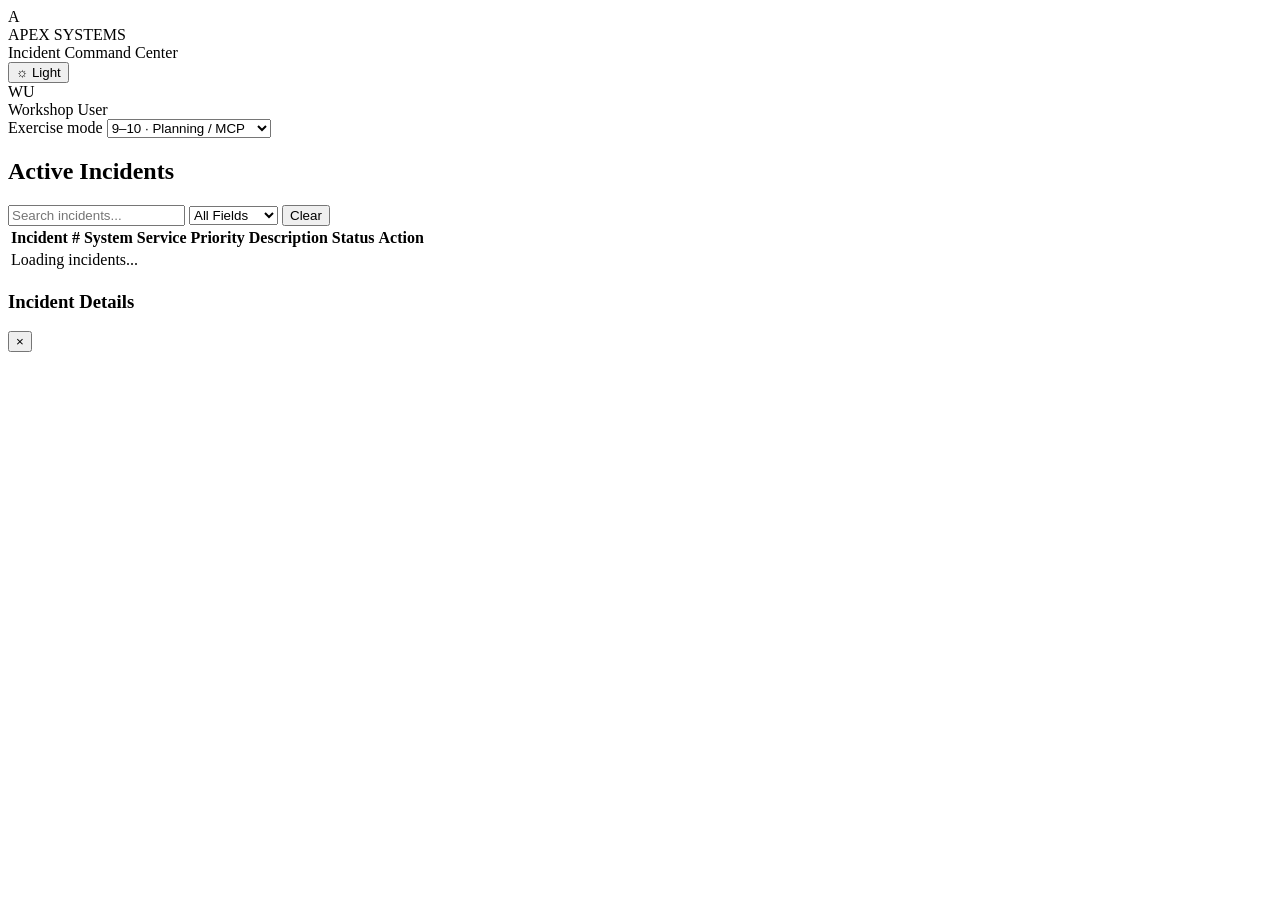
==== part2/lab/src/main/resources/META-INF/resources/index.html @ 55d543d5 "Restructure Part 2 into six cumulative labs in one dev-mode app" ====
<!DOCTYPE html>
<html lang="en">
<head>
    <meta charset="UTF-8">
    <meta name="viewport" content="width=device-width, initial-scale=1.0">
    <title>Apex Systems - Incident Command Center</title>
    <link rel="stylesheet" href="/css/styles.css">
</head>
<body>

    <header class="top-bar">
        <div class="brand-logo">A</div>
        <span class="brand-text">APEX SYSTEMS</span>
        <div class="top-bar-title">Incident Command Center</div>
        <div class="top-bar-actions">
            <button id="theme-toggle" class="btn-icon" title="Toggle theme">&#9788; Light</button>
            <div class="user-avatar" title="Workshop User">
                <div class="avatar-circle">WU</div>
                <span class="avatar-name">Workshop User</span>
            </div>
        </div>
    </header>

    <main>
        <section class="workshop-controls" aria-label="Part 2 workshop mode">
            <label for="workshop-mode">Exercise mode</label>
            <select id="workshop-mode" class="filter-select">
                <option value="PLAN">9–10 · Planning / MCP</option>
                <option value="MEMORY">11 · Memory</option>
                <option value="VOTING">12 · Voting</option>
                <option value="EVENTS">13–14 · Events / Replay</option>
            </select>
            <p id="workshop-mode-help"></p>
        </section>
            <div id="stats-row" class="stats-row"></div>

            <div class="dashboard-card">
                <div class="card-header">
                    <h2 class="card-title">Active Incidents <span id="incident-count" class="card-count"></span></h2>
                    <div class="filter-container">
                        <input type="text" id="incident-filter" placeholder="Search incidents..." class="filter-input">
                        <select id="filter-field" class="filter-select">
                            <option value="all">All Fields</option>
                            <option value="id">Incident #</option>
                            <option value="system">System</option>
                            <option value="service">Service</option>
                            <option value="priority">Priority</option>
                            <option value="description">Description</option>
                            <option value="status">Status</option>
                        </select>
                        <button id="clear-filter" class="btn-secondary">Clear</button>
                    </div>
                </div>
                <div class="table-wrap">
                    <table>
                        <thead>
                            <tr>
                                <th class="sortable" data-sort="id">Incident # <span class="sort-icon"></span></th>
                                <th class="sortable" data-sort="system">System <span class="sort-icon"></span></th>
                                <th class="sortable" data-sort="service">Service <span class="sort-icon"></span></th>
                                <th class="sortable" data-sort="priority">Priority <span class="sort-icon"></span></th>
                                <th>Description</th>
                                <th class="sortable" data-sort="status">Status <span class="sort-icon"></span></th>
                                <th>Action</th>
                            </tr>
                        </thead>
                        <tbody id="incident-table-body">
                            <tr>
                                <td colspan="7" class="empty-state">Loading incidents...</td>
                            </tr>
                        </tbody>
                    </table>
                </div>
            </div>
    </main>

    <!-- Detail Slide-Out Panel -->
    <div class="detail-overlay" id="detail-overlay"></div>
    <aside class="detail-panel" id="detail-panel">
        <div class="detail-header">
            <h3 id="detail-title">Incident Details</h3>
            <button class="detail-close" id="detail-close">&times;</button>
        </div>
        <div class="detail-body" id="detail-body"></div>
    </aside>

    <div id="toast-container" class="toast-container"></div>

    <script src="/js/app.js"></script>
</body>
</html>
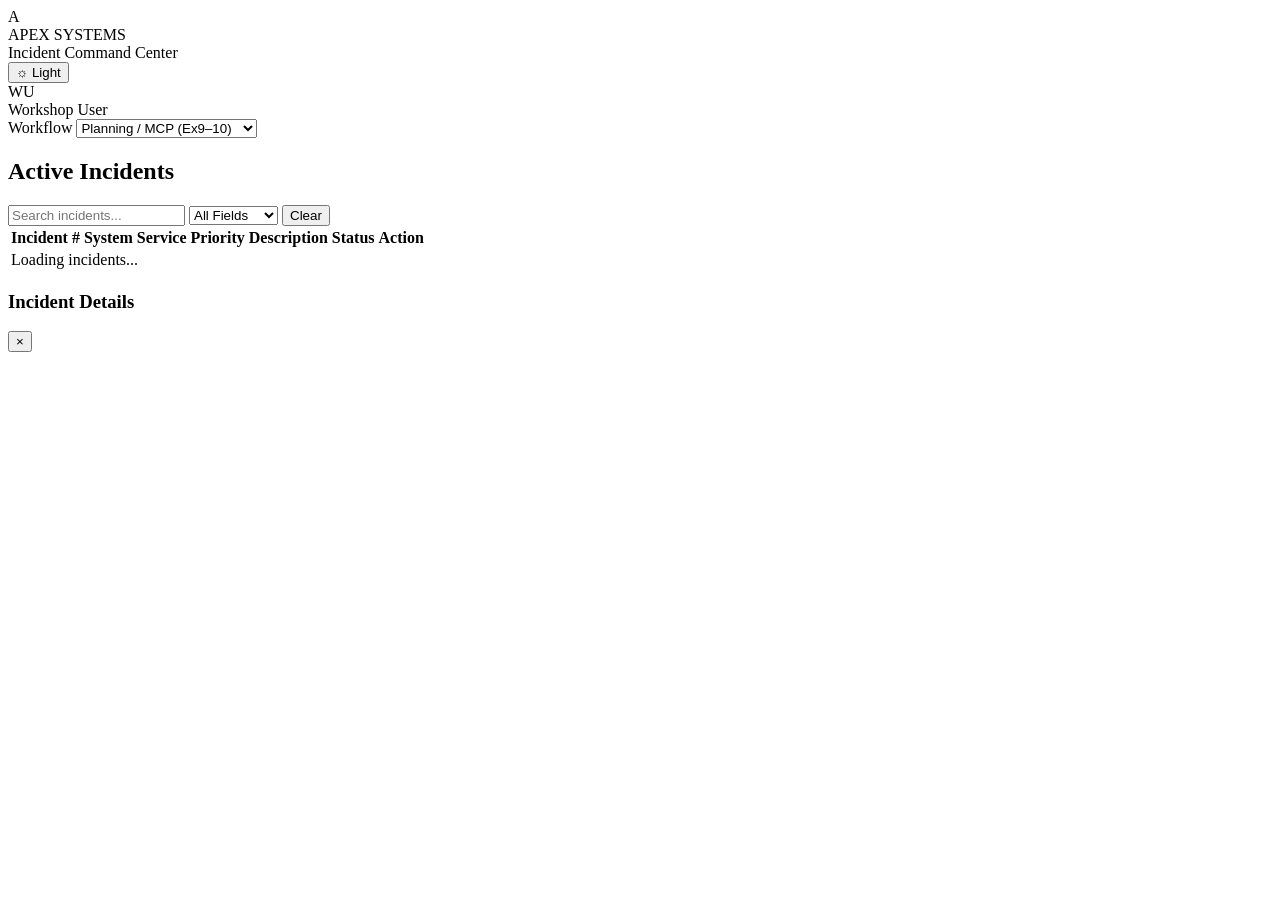
==== commit 80e22fa3: "Clarify Part 2 workflow selection and incident actions" ====
--- a/part2/lab/src/main/resources/META-INF/resources/index.html
+++ b/part2/lab/src/main/resources/META-INF/resources/index.html
@@ -22,13 +22,13 @@
     </header>
 
     <main>
-        <section class="workshop-controls" aria-label="Part 2 workshop mode">
-            <label for="workshop-mode">Exercise mode</label>
-            <select id="workshop-mode" class="filter-select">
-                <option value="PLAN">9–10 · Planning / MCP</option>
-                <option value="MEMORY">11 · Memory</option>
-                <option value="VOTING">12 · Voting</option>
-                <option value="EVENTS">13–14 · Events / Replay</option>
+        <section class="workshop-controls" aria-label="Part 2 workflows">
+            <label for="workshop-mode">Workflow</label>
+            <select id="workshop-mode" class="filter-select" aria-describedby="workshop-mode-help">
+                <option value="PLAN">Planning / MCP (Ex9–10)</option>
+                <option value="MEMORY">Memory (Ex11)</option>
+                <option value="VOTING">Voting (Ex12)</option>
+                <option value="EVENTS">Events / Replay (Ex13–14)</option>
             </select>
             <p id="workshop-mode-help"></p>
         </section>
